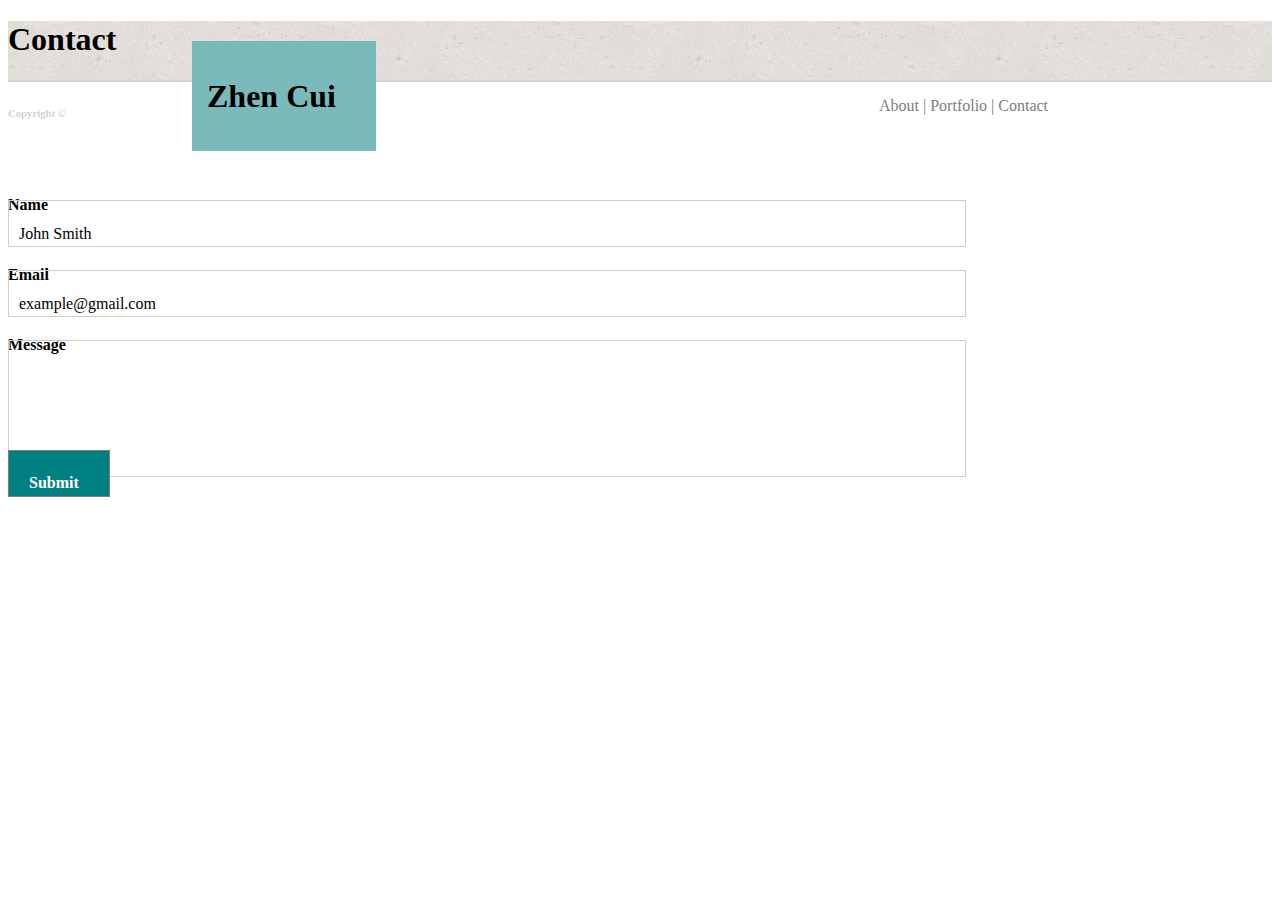
==== contact.html @ b8f8f24e "changes" ====
<!DOCTYPE html>
<html lang="en">
<head>
    <meta charset="UTF-8">
    <meta name="viewport" content="width=device-width, initial-scale=1.0">
    <meta http-equiv="X-UA-Compatible" content="ie=edge">
    <title>Document</title>
    <link rel="stylesheet" href="C:\bootcampzc\day3\Basic-Portfolio\assets\css\style.css">
<style>
.js{
    width:956px;
    height: 5%;
    border:#cccdcf 1px solid;
    position:absolute;
    top:200px;
}
.ebox{
    width:956px;
    height: 5%;
    border:#cccdcf 1px solid;
    position:absolute;
    top:270px;
}
.mbox{ 
    width:956px;
    height: 15%;
    border:#cccdcf 1px solid;
    position:absolute;
    top:340px;

}

</style>
</head>
<body>
    <div class="container">
            <div class="col1" style="width:12%;
            background-color: #7bbaba;
            padding:15px;
            font-family: 'Times New Roman', Times, serif;
            margin-top:20px;
            position:absolute;
            left:15%;">
                <h1 class="name">Zhen Cui</h1>
            </div>
            <div class="col2" style="width:20%;
            position:absolute;
            right:145px;
            margin-top:60px;">
                <p style="color:grey">About | Portfolio | Contact</p>
            </div>
        </div>
        <div class="greybox" style="background-image: url(assets/images/cork-wallet.png)">
            <div class="box">
                <div class="sbox">
                <h1 class="aboutme">Contact</h1>
                <hr style="background-color:#d4d6d6;
                border: 0 none;
                color: #d4d6d6;
                height:2px;">
                <p style="position:absolute;top:180px;"><strong>Name</strong></p>
                    <div class="js">
                        <p style="position: absolute;top:8px; left: 10px;">John Smith</p>
                    </div>
                <p style="position:absolute; top:250px"><strong>Email</strong></p>
                    <div class="ebox">
                        <p style="position: absolute;top:8px; left: 10px;;">example@gmail.com</p>
                    </div>
                <p style="position:absolute; top:320px"><strong>Message</strong></p>
                    <div class="mbox"></div>
                <div class="submit" style="width:100px;
                height: 5%;
                border: grey 1px solid;
                position:absolute;
                top:450px; background-color: teal">
                <p style="position: absolute;top:7px; left: 20px; color: white"><strong>Submit</strong></p>
                </div>
                </div>
            </div>
        </div>
        <div class="greenbox"></div>
        <div class="blackbox">
        <h6 style="color: lightgrey">Copyright ©</h6>
    </div>
</body>
</html>
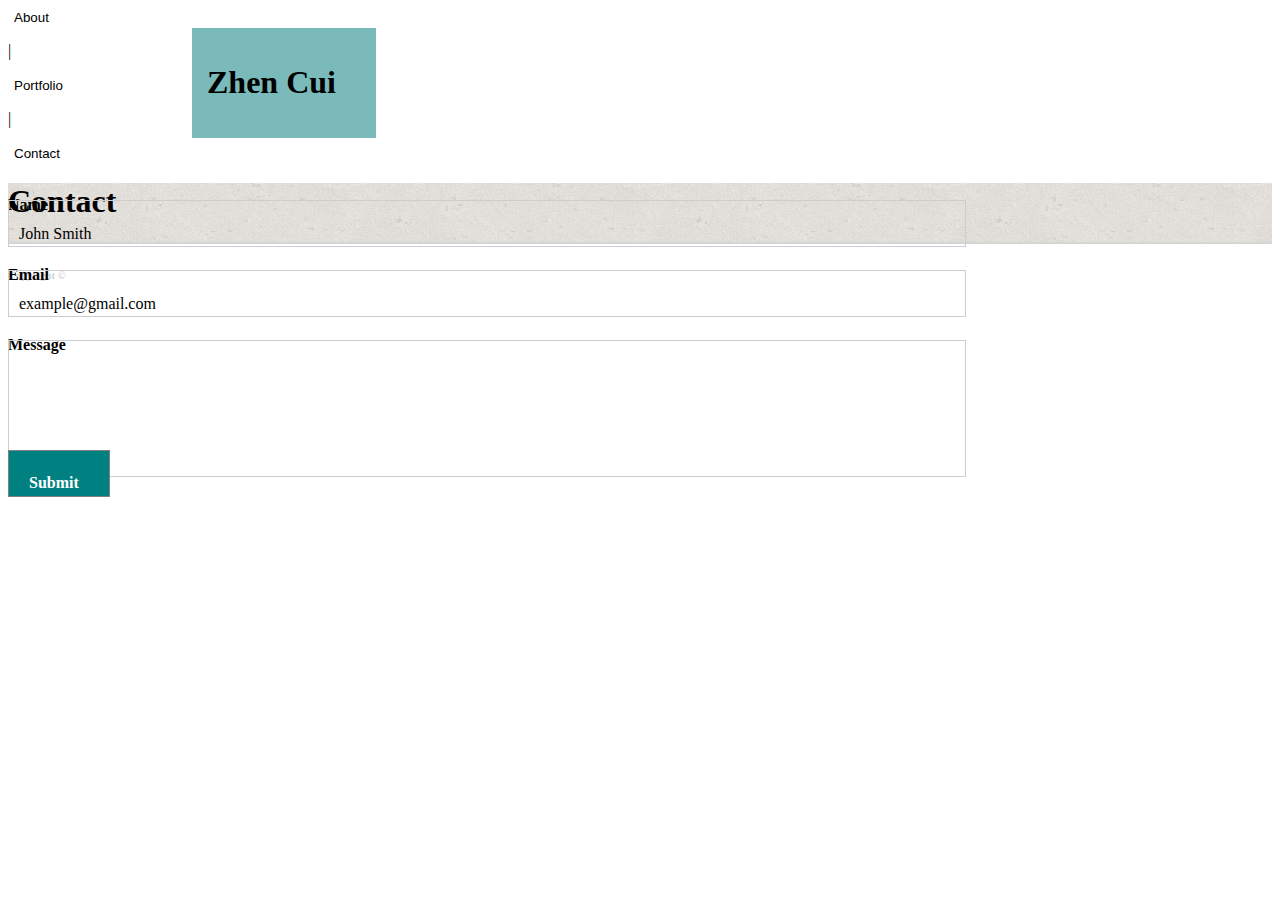
==== commit 4bff3cfe: "add some buttons" ====
--- a/contact.html
+++ b/contact.html
@@ -29,7 +29,11 @@
     top:340px;
 
 }
-
+.more{
+        background:none;
+        border:none;
+        cursor:pointer;
+}
 </style>
 </head>
 <body>
@@ -43,11 +47,12 @@
             left:15%;">
                 <h1 class="name">Zhen Cui</h1>
             </div>
-            <div class="col2" style="width:20%;
-            position:absolute;
-            right:145px;
-            margin-top:60px;">
-                <p style="color:grey">About | Portfolio | Contact</p>
+            <div class="col2">           
+                <a href="file:///C:/bootcampzc/day3/Basic-Portfolio/index.html"><button class="more">About</button></a>
+                <p>|</p>
+                <a href="C:\bootcampzc\day3\Basic-Portfolio\portfolio.html"><button class="more">Portfolio</button></a>
+                <p>|</p>
+                <a href="C:\bootcampzc\day3\Basic-Portfolio\contact.html"><button class="more">Contact</button></a>
             </div>
         </div>
         <div class="greybox" style="background-image: url(assets/images/cork-wallet.png)">
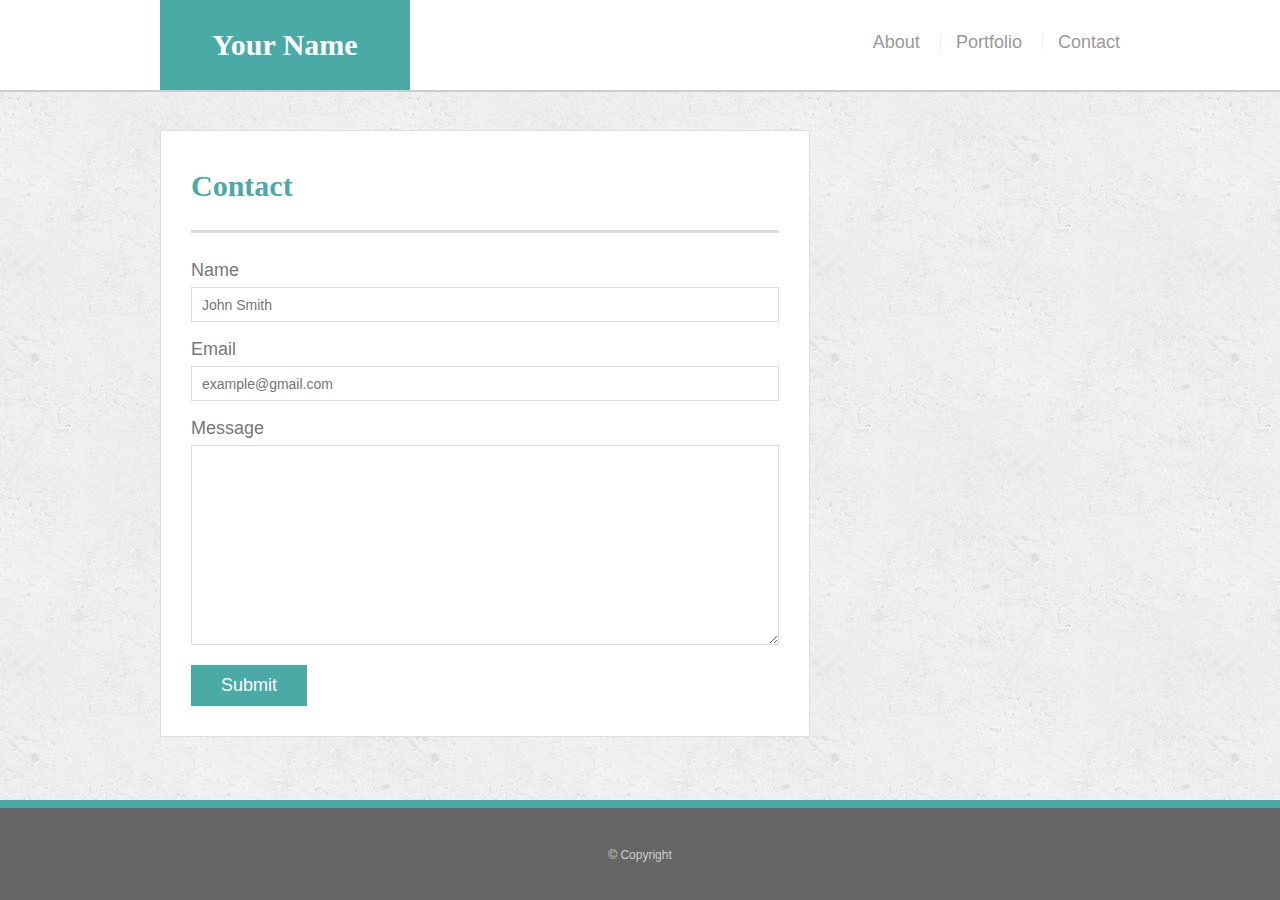
==== commit c635438b: "changes" ====
--- a/contact.html
+++ b/contact.html
@@ -1,91 +1,60 @@
-<!DOCTYPE html>
-<html lang="en">
+<!doctype html>
+<html lang="en-us">
 <head>
-    <meta charset="UTF-8">
-    <meta name="viewport" content="width=device-width, initial-scale=1.0">
-    <meta http-equiv="X-UA-Compatible" content="ie=edge">
-    <title>Document</title>
-    <link rel="stylesheet" href="C:\bootcampzc\day3\Basic-Portfolio\assets\css\style.css">
-<style>
-.js{
-    width:956px;
-    height: 5%;
-    border:#cccdcf 1px solid;
-    position:absolute;
-    top:200px;
-}
-.ebox{
-    width:956px;
-    height: 5%;
-    border:#cccdcf 1px solid;
-    position:absolute;
-    top:270px;
-}
-.mbox{ 
-    width:956px;
-    height: 15%;
-    border:#cccdcf 1px solid;
-    position:absolute;
-    top:340px;
-
-}
-.more{
-        background:none;
-        border:none;
-        cursor:pointer;
-}
-</style>
+  <meta charset="UTF-8">
+  <meta name="viewport" content="width=device-width, initial-scale=1.0">
+  <title>Contact | Your Name</title>
+  <link rel="stylesheet" type="text/css" href="assets/css/style.css">
 </head>
 <body>
+
+<div class="wrapper">
+
+  <header id="masthead">
     <div class="container">
-            <div class="col1" style="width:12%;
-            background-color: #7bbaba;
-            padding:15px;
-            font-family: 'Times New Roman', Times, serif;
-            margin-top:20px;
-            position:absolute;
-            left:15%;">
-                <h1 class="name">Zhen Cui</h1>
-            </div>
-            <div class="col2">           
-                <a href="file:///C:/bootcampzc/day3/Basic-Portfolio/index.html"><button class="more">About</button></a>
-                <p>|</p>
-                <a href="C:\bootcampzc\day3\Basic-Portfolio\portfolio.html"><button class="more">Portfolio</button></a>
-                <p>|</p>
-                <a href="C:\bootcampzc\day3\Basic-Portfolio\contact.html"><button class="more">Contact</button></a>
-            </div>
-        </div>
-        <div class="greybox" style="background-image: url(assets/images/cork-wallet.png)">
-            <div class="box">
-                <div class="sbox">
-                <h1 class="aboutme">Contact</h1>
-                <hr style="background-color:#d4d6d6;
-                border: 0 none;
-                color: #d4d6d6;
-                height:2px;">
-                <p style="position:absolute;top:180px;"><strong>Name</strong></p>
-                    <div class="js">
-                        <p style="position: absolute;top:8px; left: 10px;">John Smith</p>
-                    </div>
-                <p style="position:absolute; top:250px"><strong>Email</strong></p>
-                    <div class="ebox">
-                        <p style="position: absolute;top:8px; left: 10px;;">example@gmail.com</p>
-                    </div>
-                <p style="position:absolute; top:320px"><strong>Message</strong></p>
-                    <div class="mbox"></div>
-                <div class="submit" style="width:100px;
-                height: 5%;
-                border: grey 1px solid;
-                position:absolute;
-                top:450px; background-color: teal">
-                <p style="position: absolute;top:7px; left: 20px; color: white"><strong>Submit</strong></p>
-                </div>
-                </div>
-            </div>
-        </div>
-        <div class="greenbox"></div>
-        <div class="blackbox">
-        <h6 style="color: lightgrey">Copyright ©</h6>
+      <a href="index.html" id="logo">Your Name</a>
+      <nav>
+        <ul>
+          <li><a href="index.html">About</a></li>
+          <li><a href="portfolio.html">Portfolio</a></li>
+          <li><a href="contact.html">Contact</a></li>
+        </ul>
+      </nav>
     </div>
+  </header>
+
+  <main class="container">
+    <section class="main-section">
+      <h1>Contact</h1>
+
+      <form id="contact-form">
+        <ul>
+          <li>
+            <label for="name">Name</label>
+            <input type="text" id="name" name="name" placeholder="John Smith" required="required">
+          </li>
+          <li>
+            <label for="email">Email</label>
+            <input type="email" id="email" name="email" placeholder="example@gmail.com" required="required">
+          </li>
+          <li>
+            <label for="message">Message</label>
+            <textarea id="message" name="message" required="required"></textarea>
+          </li>
+        </ul>
+        <input type="submit">
+      </form>
+
+    </section>
+
+  </main>
+  <div class="push"></div>
+</div>
+
+  <footer>
+    <div class="container">
+      &copy; Copyright
+    </div>
+  </footer>
 </body>
-</html>+</html>
--- a/assets/css/style.css
+++ b/assets/css/style.css
@@ -0,0 +1,473 @@
+@import url("reset.css");
+
+body {
+  font-family: Arial, "Helvetica Neue", Helvetica, sans-serif;
+
+  /* Typography */
+  font-size: 18px;
+  line-height: 34px;
+  color: #777;
+
+  /* Visual */
+  background: url("../images/concrete_seamless.png");
+}
+
+* {
+  /* Box-model */
+  box-sizing: border-box;
+
+  /* Positioning */
+  margin: 0;
+}
+
+html,
+body {
+  height: 100%;
+}
+
+/* general */
+
+.wrapper {
+  height: auto !important;
+  height: 100%;
+
+  /* Box-model */
+  min-height: 100%;
+
+  /* Positioning */
+  margin: 0 auto -100px;
+}
+
+.container {
+  /* Box-model */
+  width: 100%;
+  max-width: 960px;
+
+  /* Positioning */
+  margin: 0 auto;
+  clear: both;
+}
+
+h1,
+h2,
+h3,
+p {
+  margin-bottom: 20px;
+}
+
+p:last-child {
+  margin-bottom: 0;
+}
+
+h1,
+h2,
+h3 {
+  /* Typography */
+  font-family: Georgia, Times, "Times New Roman", serif;
+  font-weight: 700;
+  color: #4aaaa5;
+}
+
+h1 {
+  /* Box-model */
+  padding-bottom: 20px;
+
+  /* Typography */
+  font-size: 30px;
+  line-height: 49px;
+
+  /* Visual */
+  border-bottom: 3px solid #ddd;
+}
+
+h2,
+h3 {
+  font-size: 22px;
+}
+
+/* header */
+
+#masthead {
+  position: fixed;
+  z-index: 99;
+
+  /* Box-model */
+  width: 100%;
+
+  /* Positioning */
+  margin: 0 0 30px;
+  overflow: auto;
+
+  /* Typography */
+  color: #fff;
+  background: #fff;
+
+  /* Visual */
+  border-bottom: 2px solid #ccc;
+}
+
+#logo {
+  float: left;
+
+  /* Box-model */
+  width: 250px;
+  height: 90px;
+
+  /* Typography */
+  font-family: Georgia, Times, "Times New Roman", serif;
+  font-size: 30px;
+  font-weight: 700;
+  line-height: 90px;
+  color: #fff;
+  text-align: center;
+  text-decoration: none;
+
+  /* Visual */
+  background: #4aaaa5;
+}
+
+nav {
+  /* Box-model */
+  float: right;
+
+  /* Positioning */
+  margin-top: 25px;
+}
+
+nav li {
+  display: inline-block;
+
+  /* Box-model */
+  padding-left: 15px;
+
+  /* Positioning */
+  margin-left: 15px;
+
+  /* Typography */
+  line-height: 18px;
+
+  /* Visual */
+  border-left: 1px solid #efefef;
+}
+
+nav a {
+  /* Typography */
+  color: #999;
+  text-decoration: none;
+}
+
+nav a:hover {
+  color: #666;
+}
+
+nav li:first-child {
+  /* Box-model */
+  padding-left: 0;
+
+  /* Positioning */
+  margin-left: 0;
+
+  /* Visual */
+  border-left: 0 none;
+}
+
+/* footer */
+
+footer,
+.push {
+  height: 100px;
+}
+
+footer {
+  /* Box-model */
+  padding: 30px 0;
+
+  /* Positioning */
+  clear: both;
+  font-size: 12px;
+
+  /* Typography */
+  color: #ccc;
+  text-align: center;
+
+  /* Visual */
+  background: #666;
+  border-top: 8px solid #4aaaa5;
+}
+
+/* sidebar */
+
+.sidebar {
+  float: right;
+  width: 100%;
+  max-width: 270px;
+
+  /* Box-model */
+  padding: 30px;
+
+  /* Positioning */
+  margin-bottom: 20px;
+  background: #fff;
+
+  /* Visual */
+  border: 1px solid #ddd;
+}
+
+h3,
+.sidebar h2 {
+  /* Box-model */
+  padding-bottom: 20px;
+
+  /* Positioning */
+  margin-bottom: 15px;
+
+  /* Typography */
+  line-height: 22px;
+
+  /* Visual */
+  border-bottom: 2px solid #eee;
+}
+
+.sidebar li {
+  /* Box-model */
+  float: left;
+  width: 62px;
+  height: 62px;
+
+  /* Positioning */
+  margin-top: 8px;
+  margin-right: 10px;
+}
+
+.sidebar img {
+  max-width: 100%;
+}
+
+.sidebar li:last-child {
+  margin-right: 0;
+}
+
+/* main */
+
+main {
+  padding-top: 130px;
+}
+
+.main-section {
+  float: left;
+  width: 100%;
+  max-width: 650px;
+
+  /* Box-model */
+  padding: 30px;
+
+  /* Positioning */
+  margin: 0 0 40px;
+  background: #fff;
+
+  /* Visual */
+  border: 1px solid #ddd;
+}
+
+/* portfolio page */
+
+.work {
+  /* Positioning */
+  position: relative;
+  float: left;
+
+  /* Box-model */
+  width: 274px;
+  margin: 20px 0 25px;
+  overflow: auto;
+}
+
+.work:nth-child(even) {
+  margin-right: 40px;
+}
+
+.work img {
+  /* Box-model */
+  width: 100%;
+
+  /* Visual */
+  border: 0 none;
+
+  /* Misc */
+  opacity: 0.8;
+}
+
+.work h3 {
+  /* Positioning */
+  position: absolute;
+  bottom: 20px;
+  width: 100%;
+
+  /* Box-model */
+  padding: 15px;
+  margin-bottom: 0;
+  font-weight: 300;
+  line-height: 30px;
+
+  /* Typography */
+
+  color: #fff;
+  text-align: center;
+  background: #4aaaa5;
+
+  /* Visual */
+  border-bottom: 0;
+}
+
+.auth-image {
+  float: left;
+
+  /* Box-model */
+  width: 200px;
+  height: auto;
+  margin-top: 10px;
+
+  /* Positioning */
+  margin-right: 25px;
+}
+
+/* contact page */
+
+#contact-form ul {
+  margin-bottom: 20px;
+}
+
+#contact-form li {
+  margin-bottom: 10px;
+}
+
+label,
+input[type=text],
+input[type=email],
+textarea {
+  /* Box-model */
+  display: block;
+  width: 100%;
+}
+
+input[type=text],
+input[type=email],
+textarea {
+  /* Box-model */
+  height: 35px;
+  padding: 0 10px;
+
+  /* Typography */
+  font-size: 14px;
+
+  /* Visual */
+  border: 1px solid #ddd;
+}
+
+textarea {
+  height: 200px;
+}
+
+input[type=submit] {
+  /* Box-model */
+  padding: 10px 30px;
+  font-size: 18px;
+
+  /* Typography */
+  color: #fff;
+
+  /* Misc */
+  cursor: pointer;
+  background: #4aaaa5;
+
+  /* Visual */
+  border: 0 none;
+
+}
+
+@media only screen and (max-width:980px) {
+  nav {
+    margin-right: 5px;
+  }
+}
+
+
+@media only screen and (max-width: 768px) {
+  .main-section,
+  .sidebar {
+    max-width: 100%;
+  }
+
+  main {
+    overflow: auto;
+  }
+
+  .work {
+    /* Box-model */
+    width: 47%;
+
+    /* Positioning */
+    margin-bottom: 10px;
+  }
+
+  .work:nth-child(even) {
+    margin-right: 0;
+  }
+
+  .work:nth-child(odd) {
+    float: right;
+  }
+
+  .auth-image {
+    width: 50%;
+  }
+
+  .sidebar {
+    margin-bottom: 40px;
+  }
+}
+
+@media only screen and (max-width: 640px){
+  #masthead {
+    /* Positioning */
+    position: static;
+    margin-bottom: 20px;
+  }
+
+  header .container {
+    padding: 0;
+  }
+
+  main.container {
+    padding-top: 0;
+  }
+
+  #logo,
+  .work,
+  .auth-image {
+    width: 100%;
+  }
+
+  nav {
+    /* Box-model */
+    width: 100%;
+
+    /* Positioning */
+    margin: 15px 0;
+
+    /* Typography */
+    text-align: center;
+  }
+
+  nav a {
+    /* Box-model */
+    width: 30%;
+    padding-left: 0;
+
+    /* Positioning */
+    margin-left: 0;
+  }
+}
+
+
+
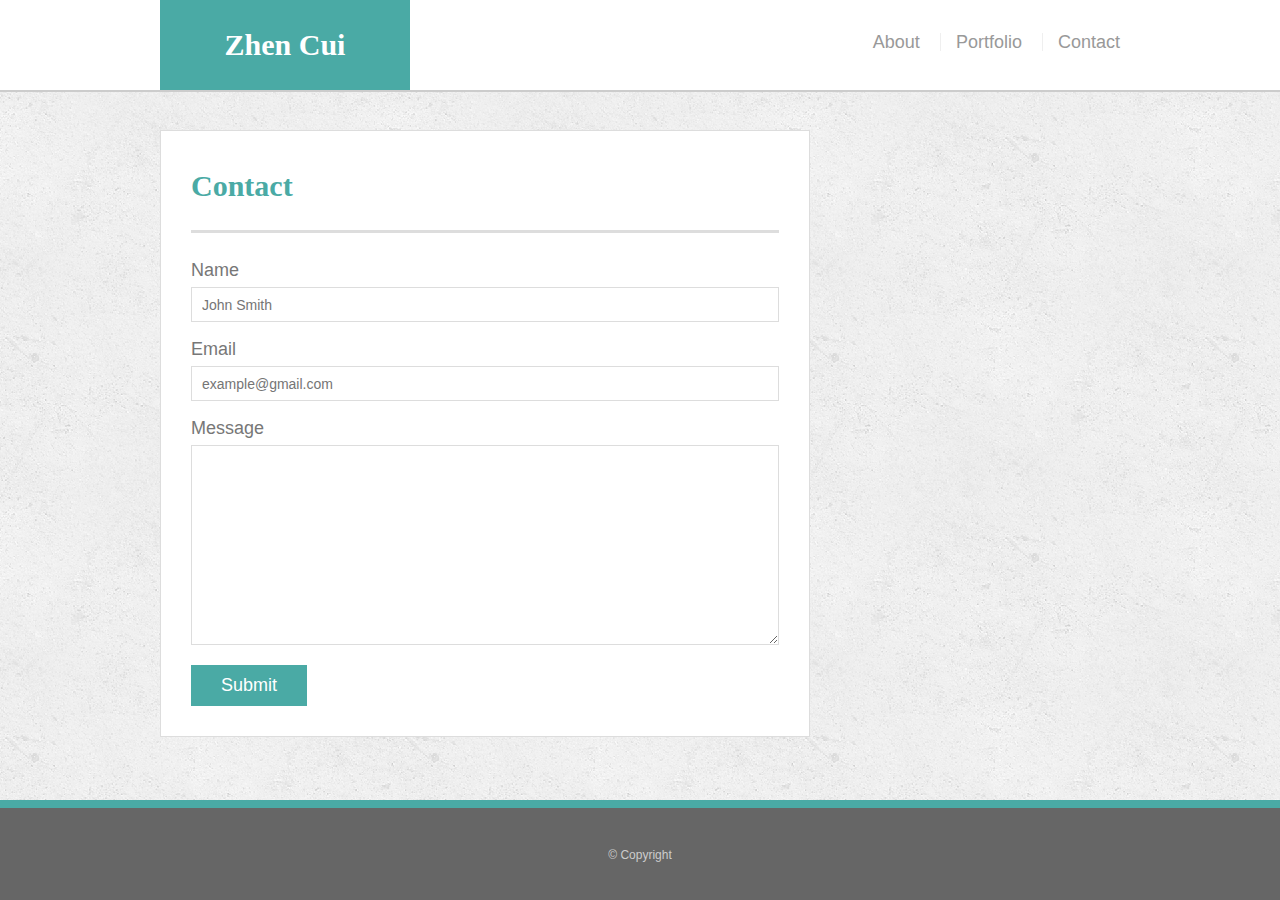
==== commit 91ff8fd4: "update portfolio" ====
--- a/contact.html
+++ b/contact.html
@@ -3,7 +3,7 @@
 <head>
   <meta charset="UTF-8">
   <meta name="viewport" content="width=device-width, initial-scale=1.0">
-  <title>Contact | Your Name</title>
+  <title>Contact | Zhen Cui</title>
   <link rel="stylesheet" type="text/css" href="assets/css/style.css">
 </head>
 <body>
@@ -12,7 +12,7 @@
 
   <header id="masthead">
     <div class="container">
-      <a href="index.html" id="logo">Your Name</a>
+      <a href="index.html" id="logo">Zhen Cui</a>
       <nav>
         <ul>
           <li><a href="index.html">About</a></li>
